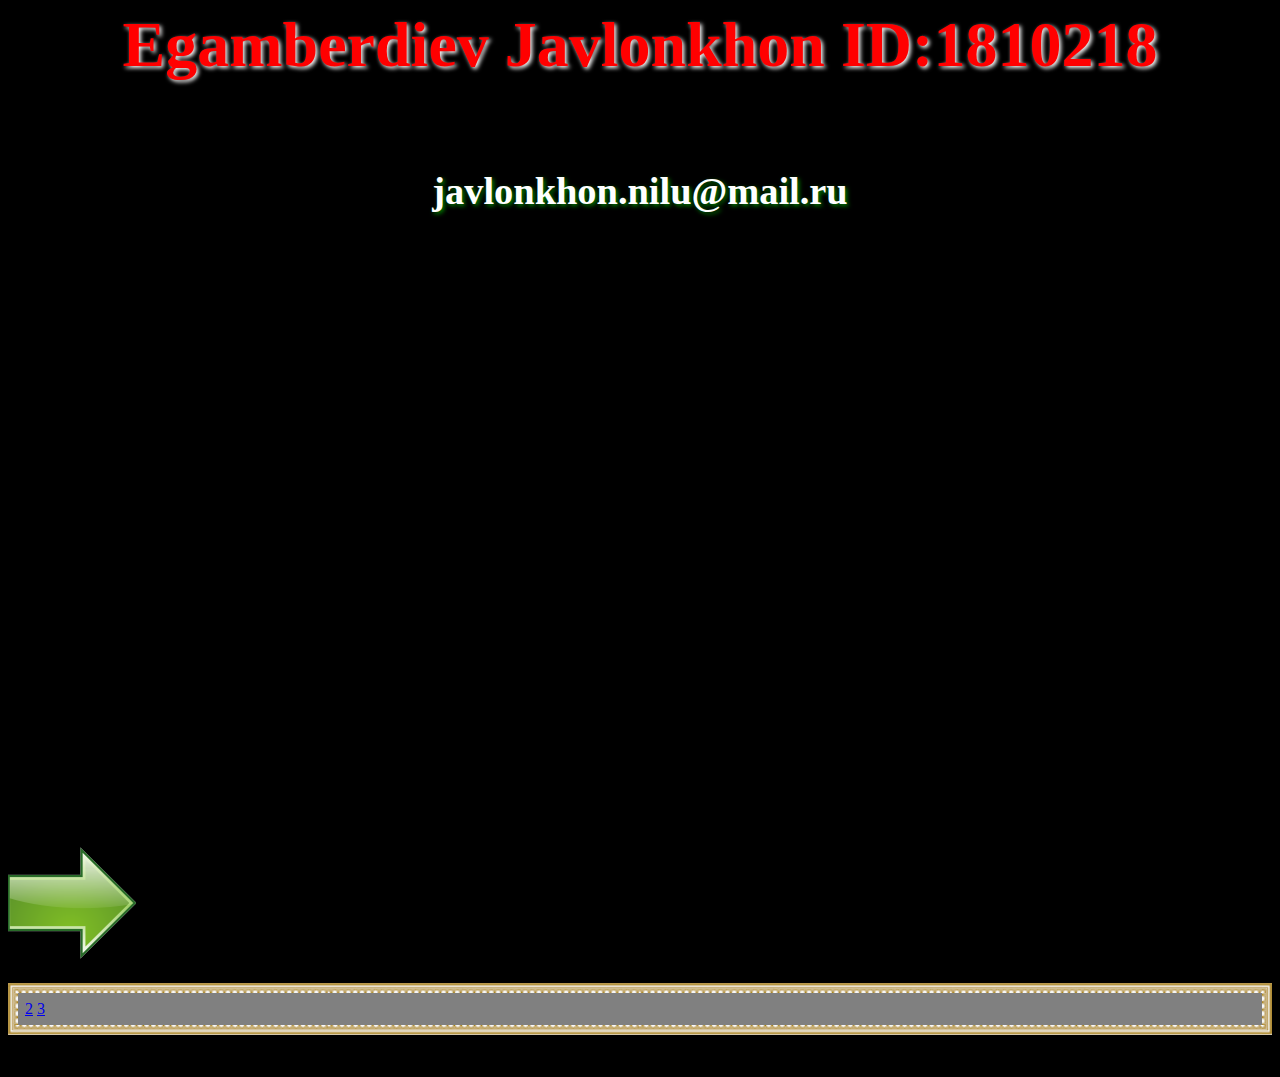
==== index.html @ 438468bc "Rename home page.html to index.html" ====
<html>
<head>
	<title>MY favourite mo</title>
	<link rel="stylesheet" type="text/css"
	href="css.3.css">
<style> 
#borderimg { 
    border: 10px solid transparent;
    padding: 7px;
    border-image: url(border.png) 8 round;
    background-color: grey;
}
</style>


</head>
<body>

<h1 style="font-size:5vw;">Egamberdiev Javlonkhon ID:1810218</h1>

<h2 style="font-size: 3vw;"> <br> javlonkhon.nilu@mail.ru</h2>


</head>
<body>

<br><br><br><br><br><br><br><br><br><br><br><br><br><br><br><br><br><br><br><br><br><br><br><br><br><br><br><br><br><br><br><br><br>

<a href="Без названия.html">  <img src="next.jpg" > </a>



<p id="borderimg">

	<a href="Без названия.html">2</a>
	<a href="first page.html">3</a>
	

</p>

</div>
 


</body>
</html>
.
---- css.3.css ----
h1{
	 color: red;
	  text-shadow: 2px 2px 4px white;
	  text-align: center;
}
h2{
	 color: black;
	  text-shadow: 2px 2px 4px black;
	  background-position: center;
	  text-align: center;
	  text-decoration-color: red;
   
    
}
body{
	background: black url(city.jpg);
    background-position: center;
    background-repeat: no-repeat,repeat;
    padding: 
}
	
    background-repeat: center, no-repeat;
}
div{
	color: white; 
}
h2{
 	color: white;	
 	text-shadow: 2px 2px 4px green;
	float: center;


ol{
 	color: white;
}
a{
	style="font-size:5vw;
	color: green;

}

div {
    width: 320px;
    padding: 10px;
    border: 5px solid white;
    background-color: white
    margin: 0;
}

.box-1{
 background-color: black;
}
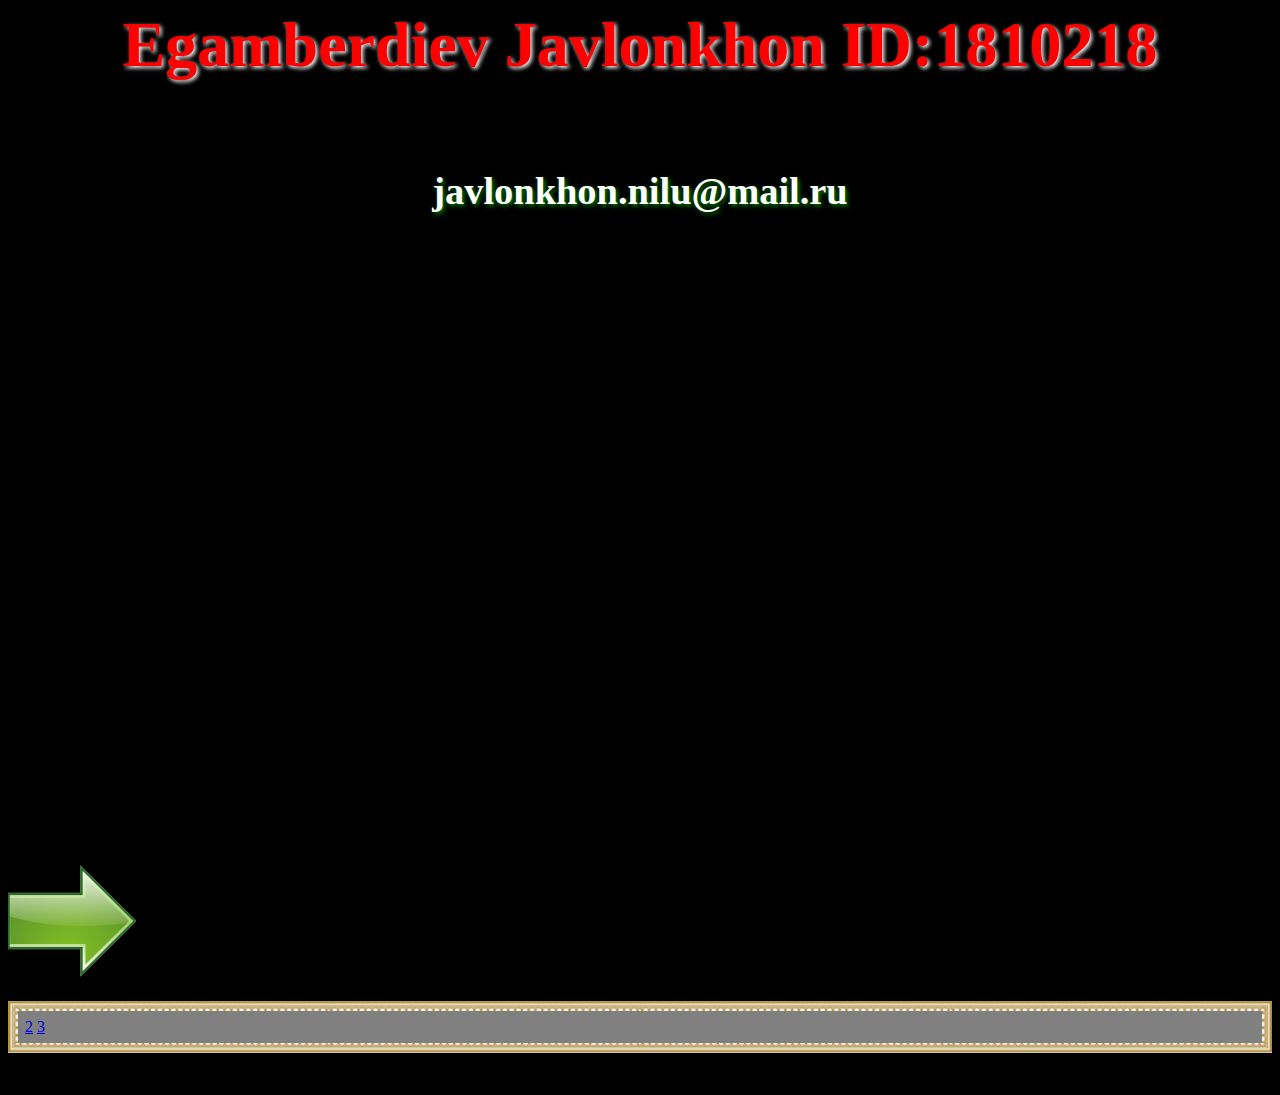
==== commit addad9e6: "Update index.html" ====
--- a/index.html
+++ b/index.html
@@ -5,6 +5,7 @@
 	href="css.3.css">
 <style> 
 #borderimg { 
+	
     border: 10px solid transparent;
     padding: 7px;
     border-image: url(border.png) 8 round;
@@ -24,7 +25,7 @@
 </head>
 <body>
 
-<br><br><br><br><br><br><br><br><br><br><br><br><br><br><br><br><br><br><br><br><br><br><br><br><br><br><br><br><br><br><br><br><br>
+<br><br><br><br><br><br><br><br><br><br><br><br><br><br><br><br><br><br><br><br><br><br><br><br><br><br><br><br><br><br><br><br><br><br>
 
 <a href="Без названия.html">  <img src="next.jpg" > </a>
 
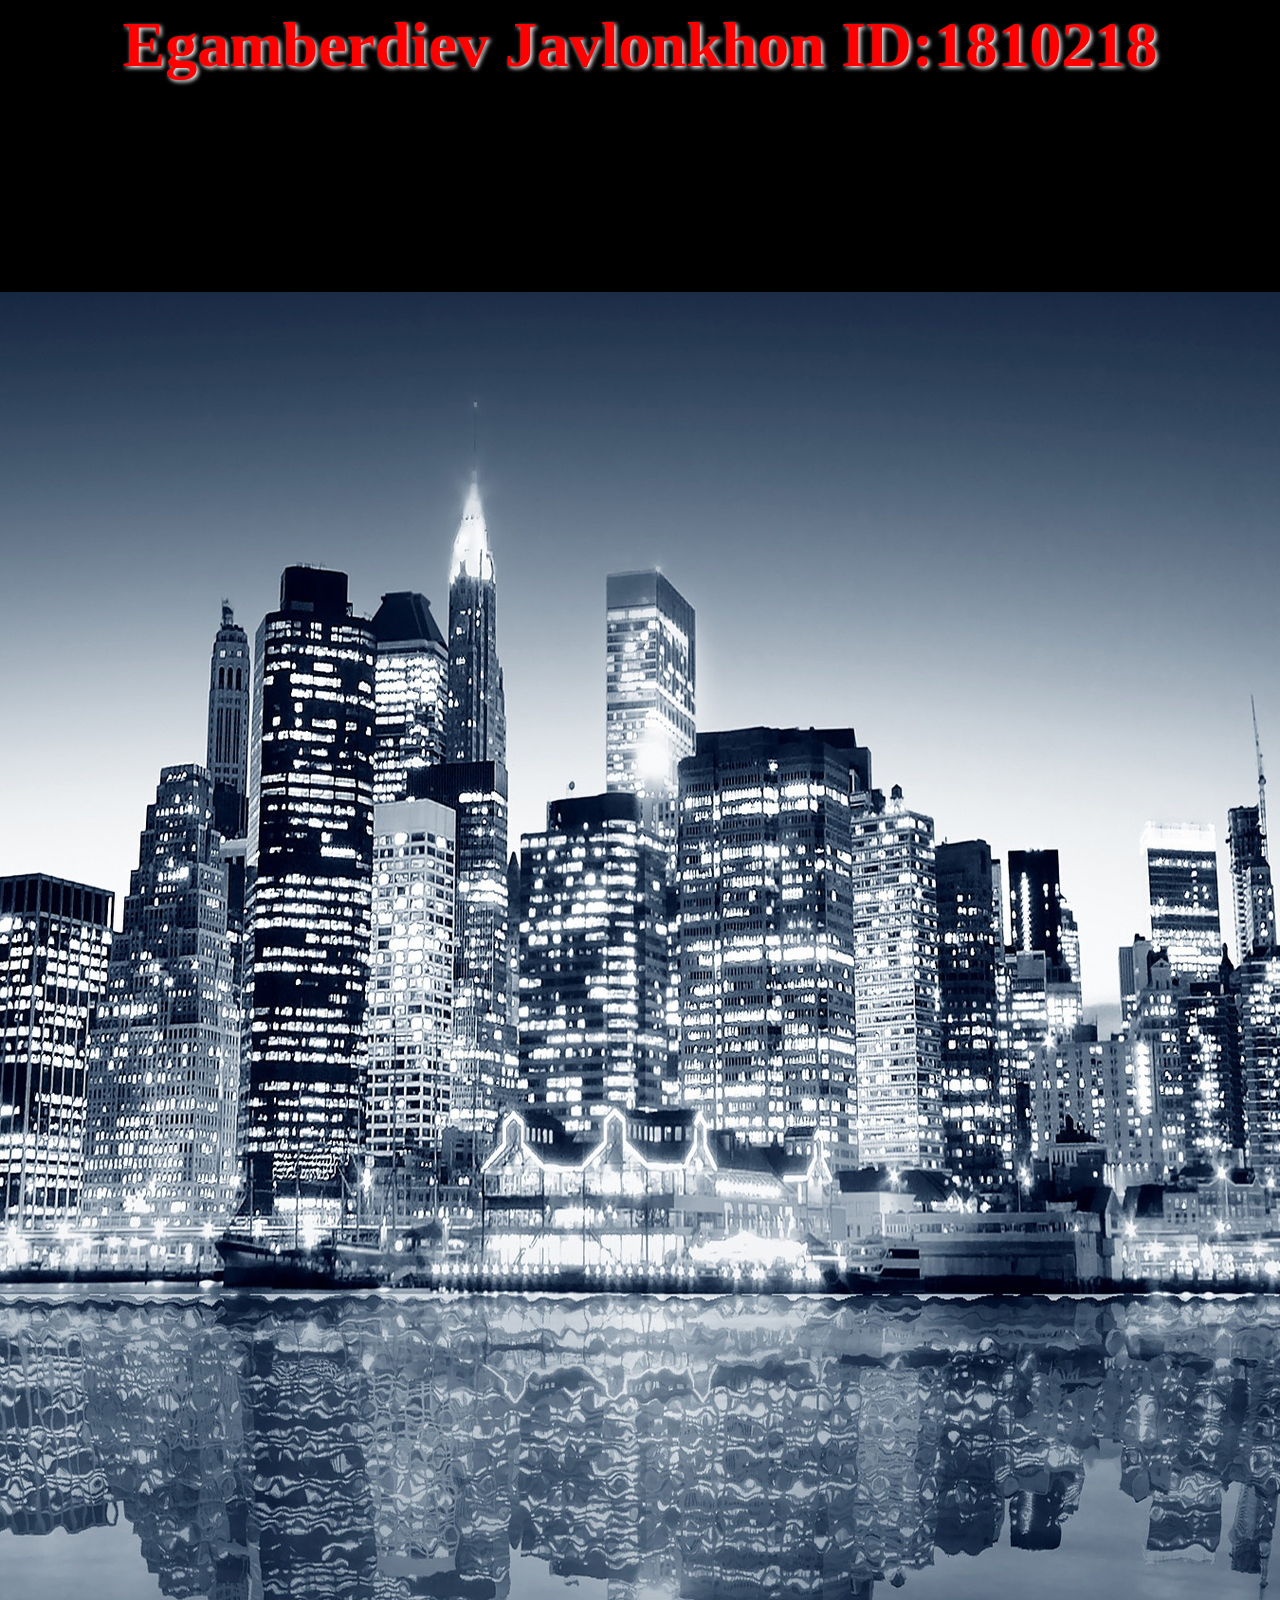
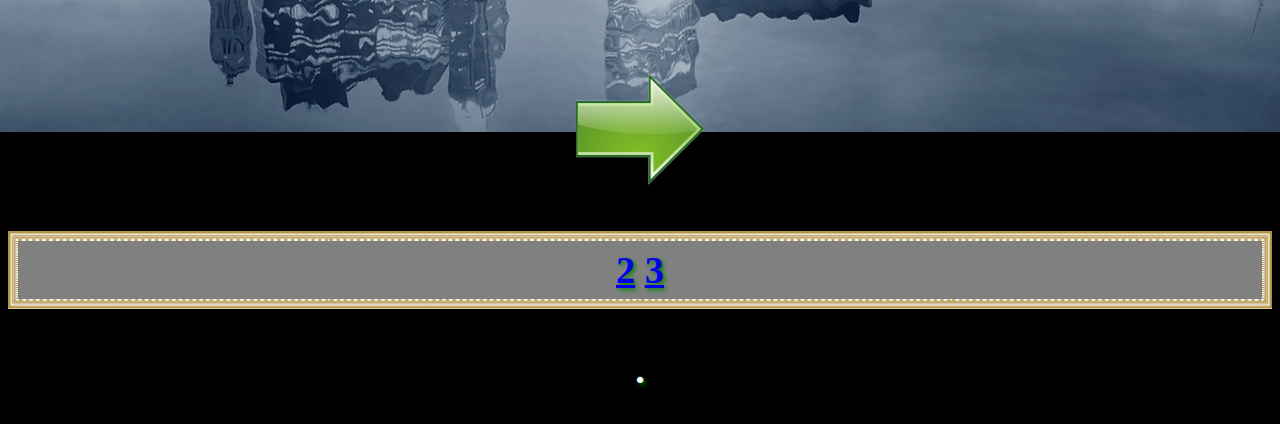
==== commit c44af67d: "Update index.html" ====
--- a/index.html
+++ b/index.html
@@ -19,7 +19,7 @@
 
 <h1 style="font-size:5vw;">Egamberdiev Javlonkhon ID:1810218</h1>
 
-<h2 style="font-size: 3vw;"> <br> javlonkhon.nilu@mail.ru</h2>
+<h2  style="font-size: 3vw;"> <br> <a id="hover" href=:"https://javlonkhon.nilu@mail.ru"</h2>
 
 
 </head>
@@ -33,8 +33,8 @@
 
 <p id="borderimg">
 
-	<a href="Без названия.html">2</a>
-	<a href="first page.html">3</a>
+	<a id="hover" href="Без названия.html">2</a>
+	<a id="hover" href="first page.html">3</a>
 	
 
 </p>
--- a/css.3.css
+++ b/css.3.css
@@ -14,7 +14,7 @@
     
 }
 body{
-	background: black url(city.jpg);
+	background: black url(city.JPG);
     background-position: center;
     background-repeat: no-repeat,repeat;
     padding: 
@@ -50,4 +50,4 @@
 
 .box-1{
  background-color: black;
-}+}
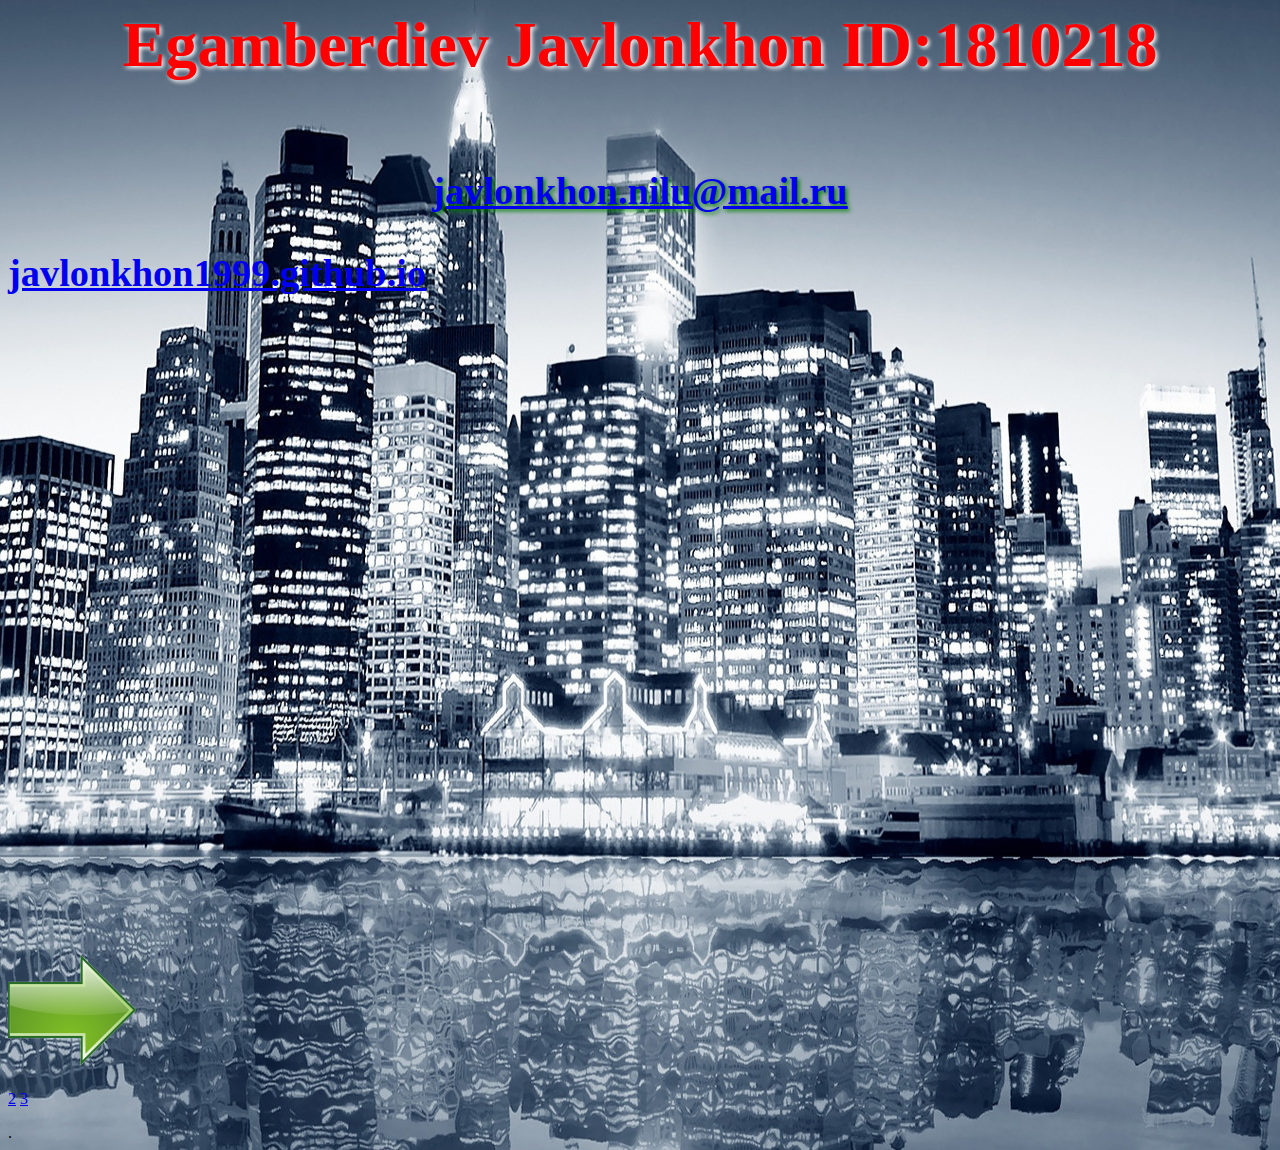
==== commit 50e3b0ed: "Update index.html" ====
--- a/index.html
+++ b/index.html
@@ -4,12 +4,6 @@
 	<link rel="stylesheet" type="text/css"
 	href="css.3.css">
 <style> 
-#borderimg { 
-	
-    border: 10px solid transparent;
-    padding: 7px;
-    border-image: url(border.png) 8 round;
-    background-color: grey;
 }
 </style>
 
@@ -19,7 +13,11 @@
 
 <h1 style="font-size:5vw;">Egamberdiev Javlonkhon ID:1810218</h1>
 
-<h2  style="font-size: 3vw;"> <br> <a id="hover" href=:"https://javlonkhon.nilu@mail.ru"</h2>
+<h2  style="font-size: 3vw;"> <br> <a id="hover" href=:"https://javlonkhon.nilu@mail.ru"> javlonkhon.nilu@mail.ru </a> </h2>
+<h3 style="font-size: 3vw;">
+
+<a id="hover" href="https://javlonkhon1999.github.io/">javlonkhon1999.github.io</a> 
+</h3>
 
 
 </head>
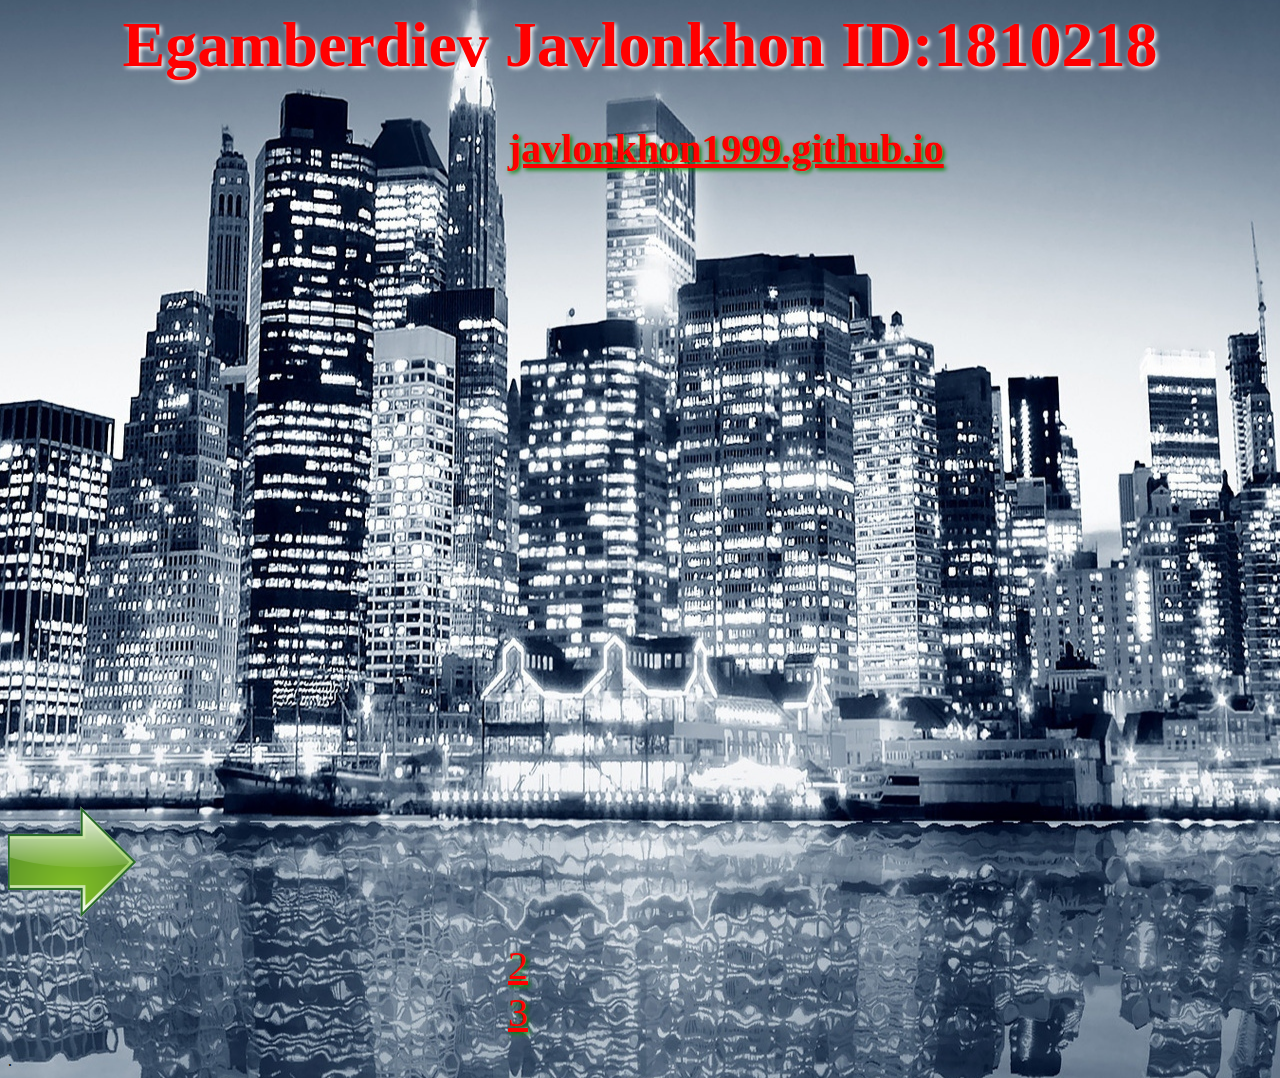
==== commit 3d3cccda: "Update index.html" ====
--- a/index.html
+++ b/index.html
@@ -4,7 +4,7 @@
 	<link rel="stylesheet" type="text/css"
 	href="css.3.css">
 <style> 
-}
+
 </style>
 
 
@@ -13,19 +13,16 @@
 
 <h1 style="font-size:5vw;">Egamberdiev Javlonkhon ID:1810218</h1>
 
-<h2  style="font-size: 3vw;"> <br> <a id="hover" href=:"https://javlonkhon.nilu@mail.ru"> javlonkhon.nilu@mail.ru </a> </h2>
-<h3 style="font-size: 3vw;">
+<h2 style="font-size: 3vw;">
 
 <a id="hover" href="https://javlonkhon1999.github.io/">javlonkhon1999.github.io</a> 
-</h3>
-
-
+</h2>
 </head>
 <body>
 
-<br><br><br><br><br><br><br><br><br><br><br><br><br><br><br><br><br><br><br><br><br><br><br><br><br><br><br><br><br><br><br><br><br><br>
+<br><br><br><br><br><br><br><br><br><br><br><br><br><br><br><br><br><br><br><br><br><br><br><br><br><br><br><br><br><br><br><br><br>
 
-<a href="Без названия.html">  <img src="next.jpg" > </a>
+<a  href="Без названия.html">  <img src="next.jpg" > </a>
 
 
 
--- a/css.3.css
+++ b/css.3.css
@@ -13,6 +13,18 @@
    
     
 }
+#hover{
+	text-shadow: 2px 2px 4px green;
+	text-align: center;
+	color: red;
+	transition: 1s;
+	margin: 500;
+	font-size: 30pt; 
+ 
+}
+ #hover:hover{
+ 	color: white;
+ }
 body{
 	background: black url(city.JPG);
     background-position: center;
